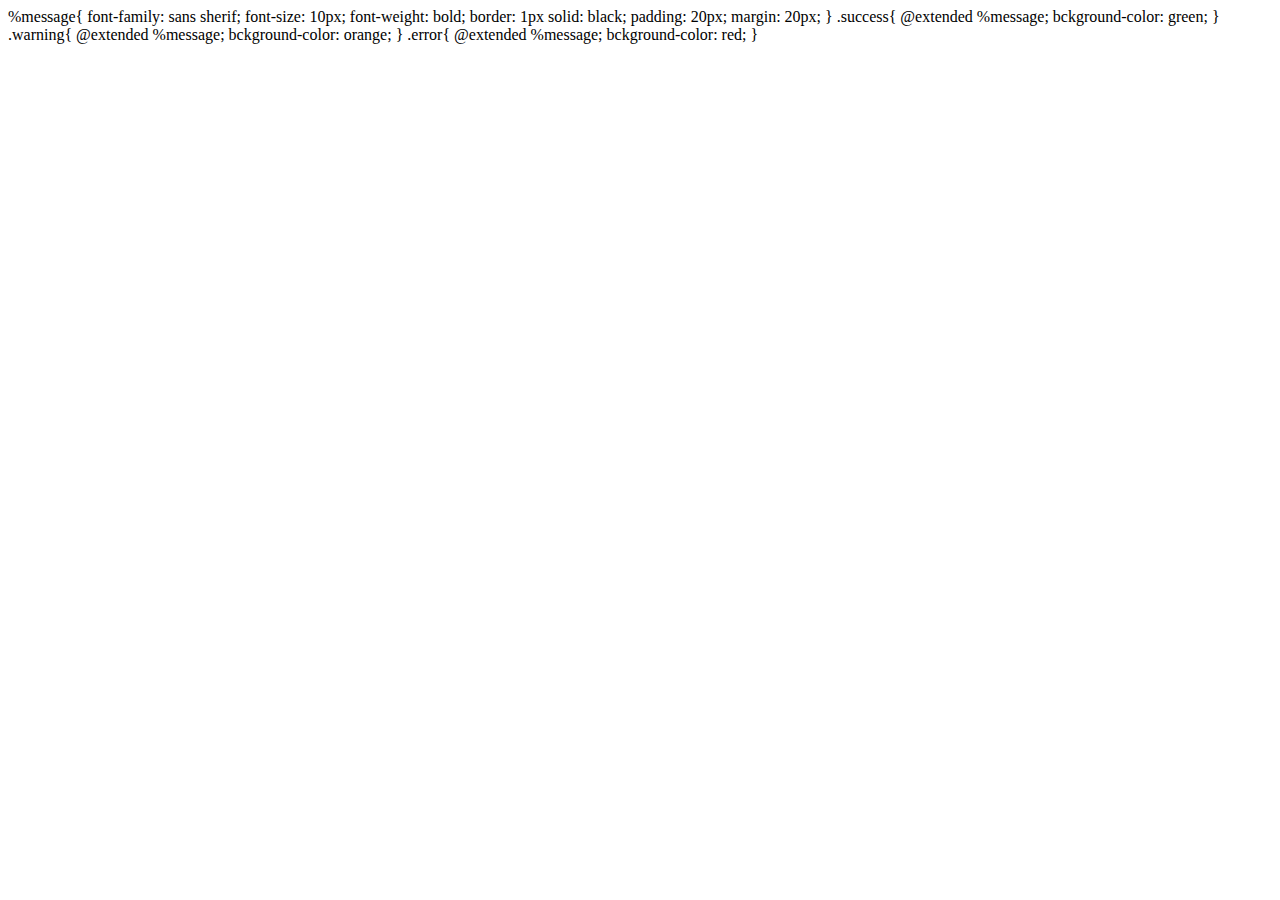
==== alertMessage.html @ b44e6b99 "Create alertMessage.html" ====
<!DOCTYPE html>
<html>
<head>
<title>xxxxxxxxx</title>
<link rel="stylesheet" href="inheritance.css";
</head>
<body>
  <div class="sucess" this is a success message. </div>
  <div class="warning" this is a warning message. </div>
  <div class="error" this is a error message. </div>
  </body>
  </html>
  
%message{
  font-family: sans sherif;
  font-size: 10px;
  font-weight: bold;
  border: 1px solid: black;
  padding: 20px;
  margin: 20px;
    }
.success{
@extended %message;
   bckground-color: green; 
 }
 .warning{
@extended %message;
   bckground-color: orange; 
 }
  .error{
@extended %message;
   bckground-color: red; 
 }
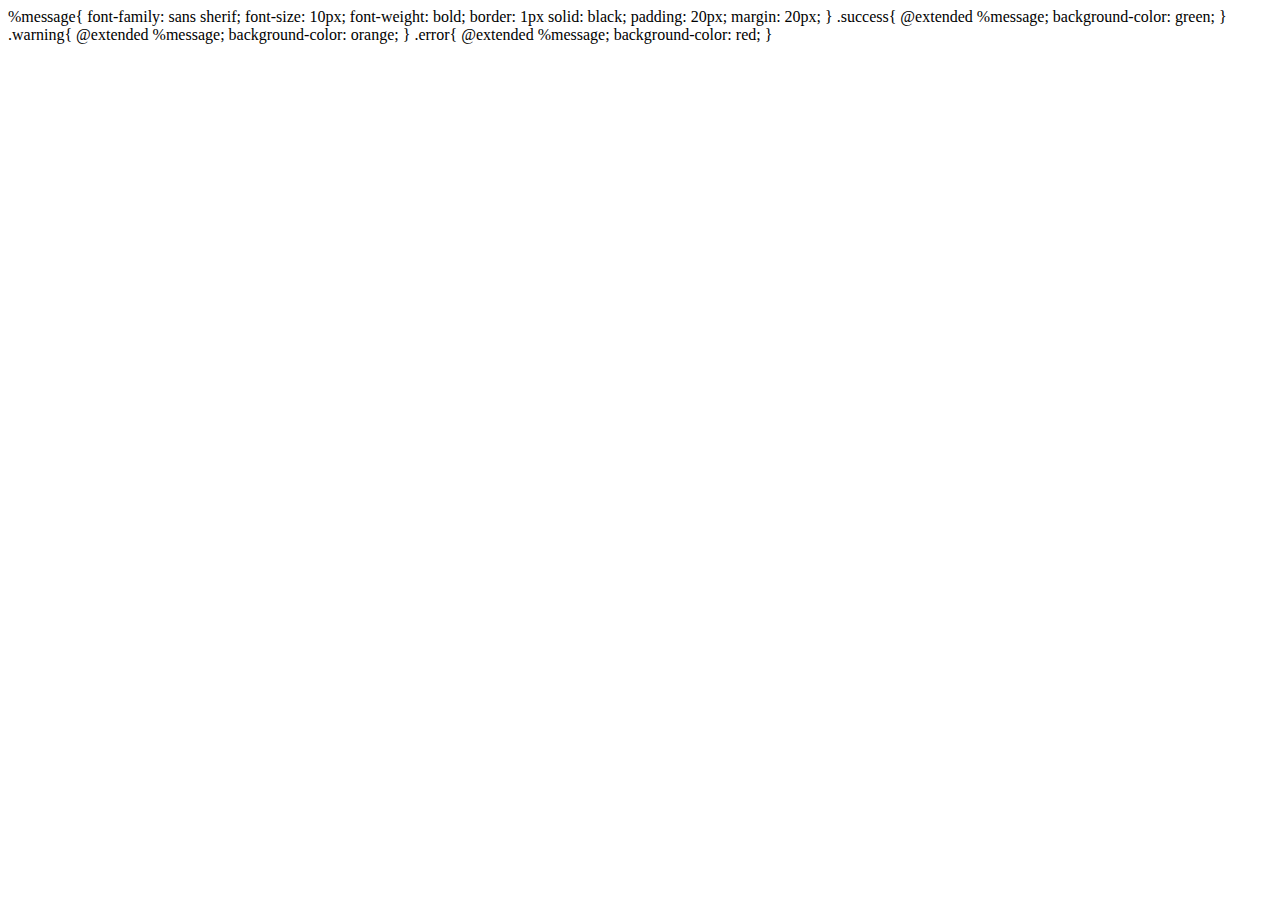
==== commit feeb27d8: "Update alertMessage.html" ====
--- a/alertMessage.html
+++ b/alertMessage.html
@@ -21,14 +21,14 @@
     }
 .success{
 @extended %message;
-   bckground-color: green; 
- }
+   background-color: green; 
+    }
  .warning{
 @extended %message;
-   bckground-color: orange; 
- }
+   background-color: orange; 
+    }
   .error{
 @extended %message;
-   bckground-color: red; 
- }
+   background-color: red; 
+    }
   
--- a/inheritance.css
+++ b/inheritance.css
@@ -0,0 +1,22 @@
+
+<!DOCTYPE html>
+<html>
+<head>
+<title>xxxxxxxxx</title>
+<link rel="stylesheet" href="inheritance.css";
+</head>
+<body>
+  <div class="sucess" this is a success message. </div>
+  <div class="warning" this is a warning message. </div>
+  <div class="error" this is a error message. </div>
+  </body>
+  </html>
+  
+%message{
+  font-family: sans sherif;
+  font-size: 10px;
+  font-weight: bold;
+  border: 1px solid: black;
+  padding: 20px;
+  margin: 20px;
+    }
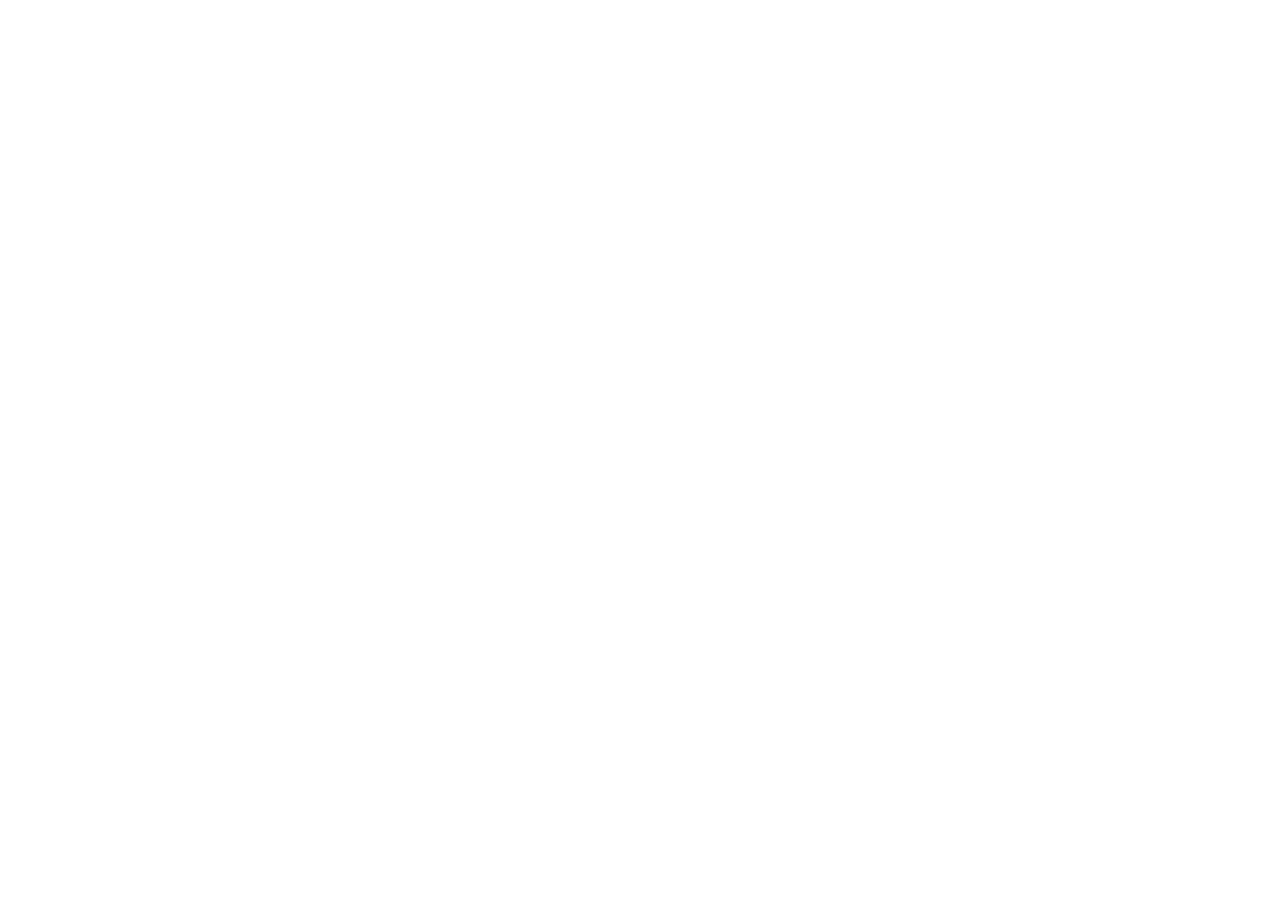
==== commit 450cf12c: "Update alertMessage.html" ====
--- a/alertMessage.html
+++ b/alertMessage.html
@@ -11,24 +11,3 @@
   </body>
   </html>
   
-%message{
-  font-family: sans sherif;
-  font-size: 10px;
-  font-weight: bold;
-  border: 1px solid: black;
-  padding: 20px;
-  margin: 20px;
-    }
-.success{
-@extended %message;
-   background-color: green; 
-    }
- .warning{
-@extended %message;
-   background-color: orange; 
-    }
-  .error{
-@extended %message;
-   background-color: red; 
-    }
-  
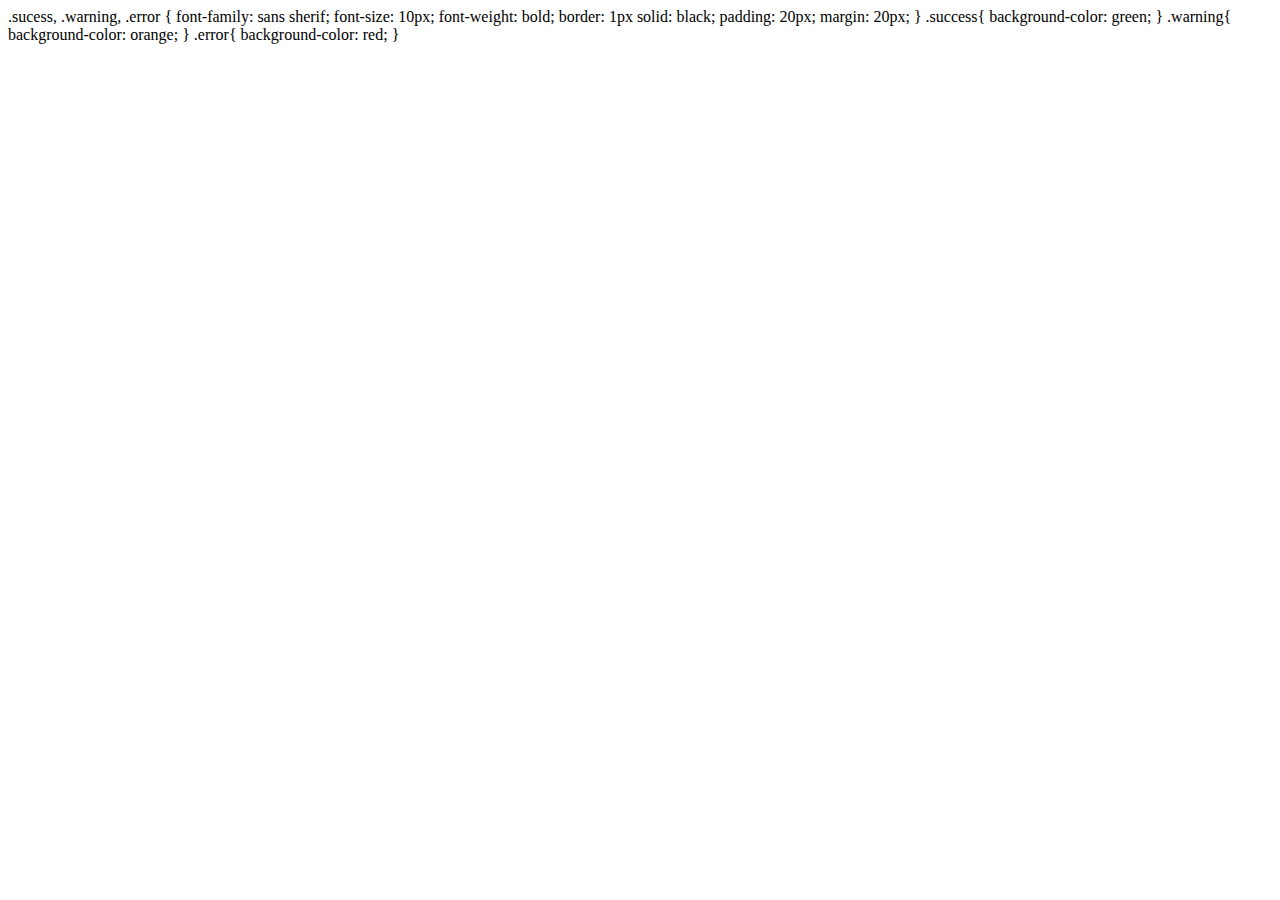
==== commit 7f27b317: "Update alertMessage.html" ====
--- a/alertMessage.html
+++ b/alertMessage.html
@@ -8,6 +8,23 @@
   <div class="sucess" this is a success message. </div>
   <div class="warning" this is a warning message. </div>
   <div class="error" this is a error message. </div>
+  .sucess, .warning, .error {
+  font-family: sans sherif;
+  font-size: 10px;
+  font-weight: bold;
+  border: 1px solid: black;
+  padding: 20px;
+  margin: 20px;
+    }
+.success{
+   background-color: green; 
+    }
+ .warning{
+   background-color: orange; 
+    }
+  .error{
+   background-color: red; 
+    }
   </body>
   </html>
   
